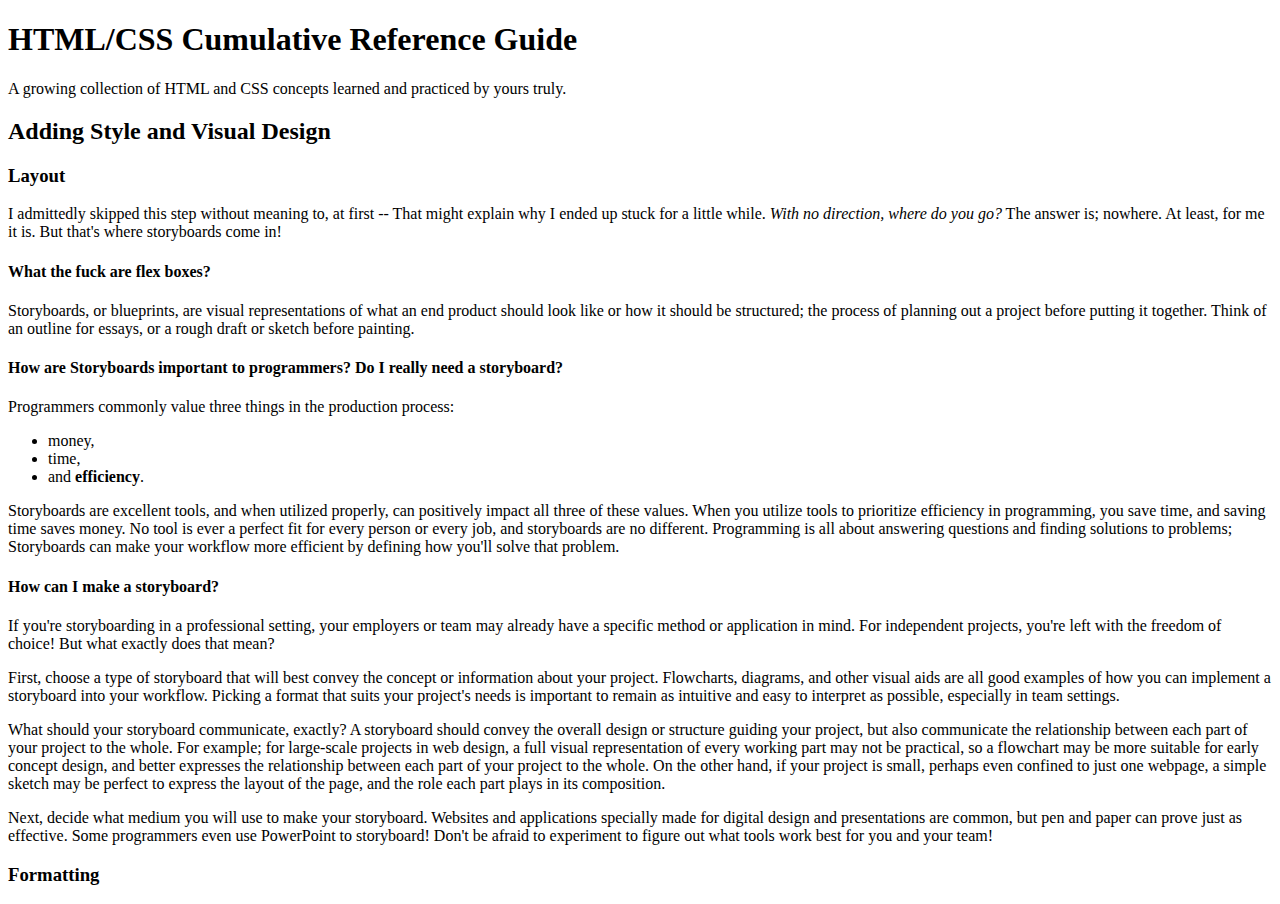
==== Adding Style and Visual Design/adding style and visual design.html @ 52bf4f0c "initial (wip)" ====
<!DOCTYPE html>
<html lang="en">

<head>
    <meta charset="UTF-8">
    <meta name="viewport" content="width=device-width, initial-scale=1.0">
    <title>Getting Started - HTML/CSS - Coding Compendium</title>
    <link rel="stylesheet" href="styles.css">
</head>

<!-- Will be making a separate homepage later on; 
 For now, make a separate document for each new topic. 
 Return later on to pull them together into a webpage.
 Link each learning page to the same external CSS style sheet for uniformity.-->

<body>
    <header>
        <hgroup>
            <h1>HTML/CSS Cumulative Reference Guide</h1>
            <p>A growing collection of HTML and CSS concepts learned and practiced by yours truly.</p>
        </hgroup>
    </header>
    <main>
        <h2>Adding Style and Visual Design</h2>
        <article class="concept">
            <article class="overview">
                <h3>Layout</h3>
                <p>
                    I admittedly skipped this step without meaning to, at first -- That might explain why I ended up
                    stuck
                    for a little while. <em>With no direction, where do you go?</em> The answer is; nowhere. At least,
                    for
                    me it is. But
                    that's where storyboards come in!
                </p>
            </article>

            <article class="subcat">
                <h4>What the fuck are flex boxes?</h4>
                <p>
                    Storyboards, or blueprints, are visual representations of what an end product should look like or
                    how it
                    should be structured; the process of planning out a project before
                    putting it together. Think of an outline for essays, or a rough draft or sketch before painting.
                </p>
            </article>

            <article class="subcat">
                <h4>How are Storyboards important to programmers? Do I really need a storyboard?</h4>
                <p>
                    Programmers commonly value three things in the production process:
                <ul>
                    <li>money,</li>
                    <li>time,</li>
                    <li>and <strong>efficiency</strong>.</li>
                </ul>
                Storyboards are excellent tools, and when utilized properly, can positively impact all three of these
                values. When you utilize tools to prioritize
                efficiency in programming, you save time, and saving time saves money. No tool is ever a perfect fit for
                every person or every job, and storyboards are no different. Programming is all about
                answering questions and finding solutions to problems; Storyboards can make your workflow more efficient
                by
                defining how you'll solve that problem.
                </p>
            </article>

            <article>
                <h4>How can I make a storyboard?</h4>
                <p>
                    If you're storyboarding in a professional setting, your employers or team may already have a
                    specific method or application in mind. For independent projects, you're left with the freedom of
                    choice! But what exactly does that mean?
                </p>
                <p>
                    First, choose a type of storyboard that will best convey the concept or information about your
                    project. Flowcharts, diagrams, and other visual aids are all good examples of how you can implement
                    a storyboard into your workflow. Picking a format that suits your project's needs is important to
                    remain as intuitive and easy to interpret as possible, especially in team settings.
                </p>
                <p>
                    What should your storyboard communicate, exactly? A storyboard should convey the overall design or
                    structure guiding your project, but also communicate the relationship between each part of your
                    project to the whole. For example; for large-scale projects in web design, a full visual
                    representation of every working part may not be practical, so a flowchart may be more suitable for
                    early concept design, and better expresses the relationship between each part of your project to the
                    whole. On the other hand, if your project is small, perhaps even confined to just one webpage, a
                    simple sketch may be perfect to express the layout of the page, and the role each part plays in its
                    composition.
                </p>
                <p>
                    Next, decide what medium you will use to make your storyboard. Websites and applications specially
                    made for digital design and presentations are common, but pen and paper can prove just as effective.
                    Some programmers even use PowerPoint to storyboard! Don't be afraid to experiment to figure out what
                    tools work best for you and your team!
                </p>
            </article>
        </article>
        <article>
            <article>
                <h3>Formatting</h3>

            </article>
            <article>
                <p>
                </p>
            </article>
        </article>
    </main>
</body>

</html>
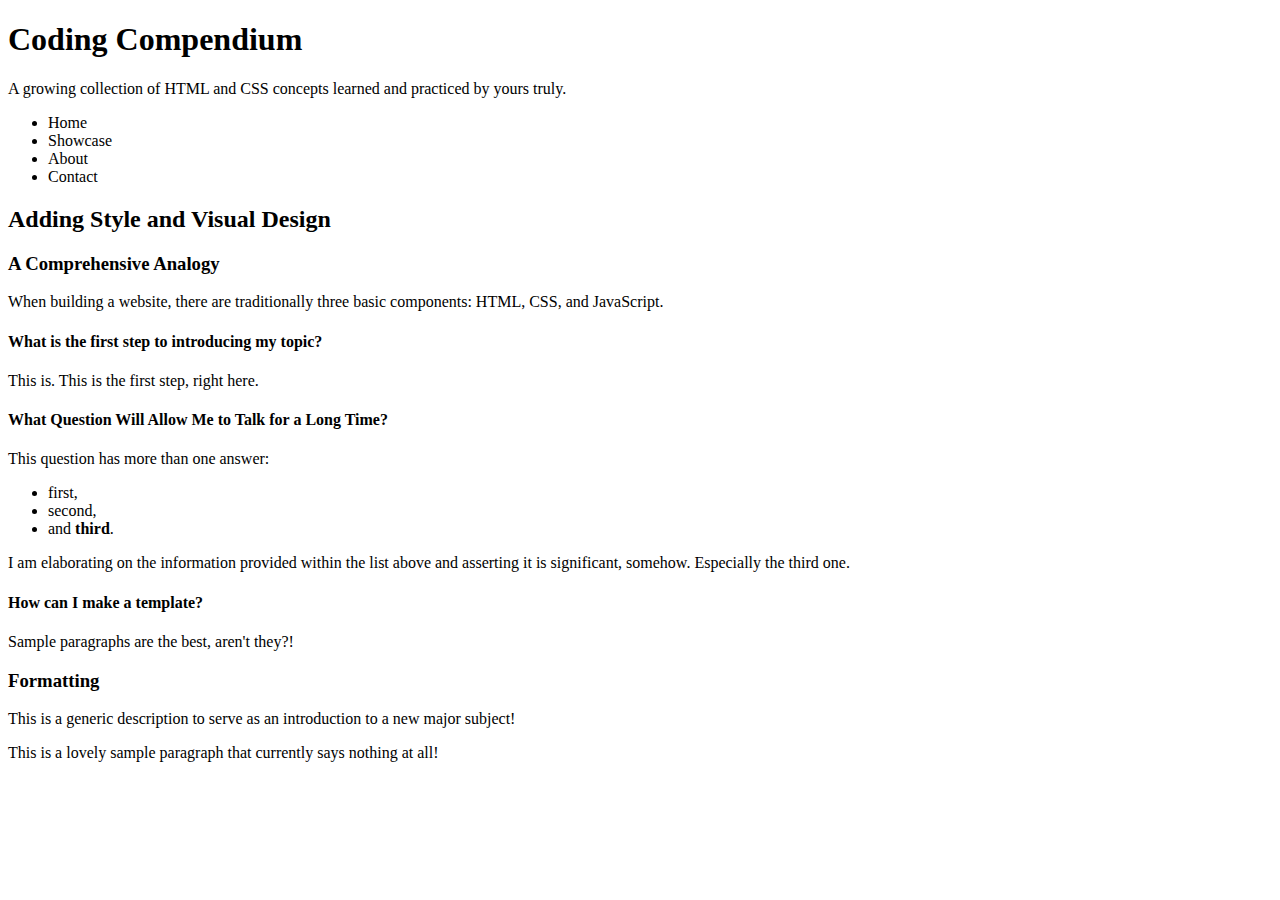
==== commit 47eeb9d4: "minor updates to html formatting/structure, planning out new page content" ====
--- a/Adding Style and Visual Design/adding style and visual design.html
+++ b/Adding Style and Visual Design/adding style and visual design.html
@@ -4,8 +4,8 @@
 <head>
     <meta charset="UTF-8">
     <meta name="viewport" content="width=device-width, initial-scale=1.0">
-    <title>Getting Started - HTML/CSS - Coding Compendium</title>
-    <link rel="stylesheet" href="styles.css">
+    <title>HTML: The Building Blocks - HTML/CSS - Coding Compendium</title>
+    <link rel="stylesheet" href="css/style.css">
 </head>
 
 <!-- Will be making a separate homepage later on; 
@@ -15,93 +15,76 @@
 
 <body>
     <header>
-        <hgroup>
-            <h1>HTML/CSS Cumulative Reference Guide</h1>
+        <article class="titlebanner">
+            <h1>Coding Compendium</h1>
             <p>A growing collection of HTML and CSS concepts learned and practiced by yours truly.</p>
-        </hgroup>
+        </article>
+        <nav>
+            <menu>
+                <li>
+                    <a.one href="INSERTLINK">Home</a>
+                </li>
+                <li>
+                    <a.one href="INSERTLINK">Showcase</a>
+                </li>
+                <li>
+                    <a.one href="INSERTLINK">About</a>
+                </li>
+                <li>
+                    <a.one href="INSERTLINK">Contact</a>
+                </li>
+            </menu>
+        </nav>
     </header>
     <main>
         <h2>Adding Style and Visual Design</h2>
         <article class="concept">
             <article class="overview">
-                <h3>Layout</h3>
+                <h3>A Comprehensive Analogy</h3>
                 <p>
-                    I admittedly skipped this step without meaning to, at first -- That might explain why I ended up
-                    stuck
-                    for a little while. <em>With no direction, where do you go?</em> The answer is; nowhere. At least,
-                    for
-                    me it is. But
-                    that's where storyboards come in!
+                   When building a website, there are traditionally three basic components: HTML, CSS, and JavaScript. 
                 </p>
             </article>
 
             <article class="subcat">
-                <h4>What the fuck are flex boxes?</h4>
+                <h4>What is the first step to introducing my topic?</h4>
                 <p>
-                    Storyboards, or blueprints, are visual representations of what an end product should look like or
-                    how it
-                    should be structured; the process of planning out a project before
-                    putting it together. Think of an outline for essays, or a rough draft or sketch before painting.
+                 This is. This is the first step, right here.
                 </p>
             </article>
 
             <article class="subcat">
-                <h4>How are Storyboards important to programmers? Do I really need a storyboard?</h4>
+                <h4>What Question Will Allow Me to Talk for a Long Time?</h4>
                 <p>
-                    Programmers commonly value three things in the production process:
+                    This question has more than one answer:
+                </p>
                 <ul>
-                    <li>money,</li>
-                    <li>time,</li>
-                    <li>and <strong>efficiency</strong>.</li>
+                    <li>first,</li>
+                    <li>second,</li>
+                    <li>and <strong>third</strong>.</li>
                 </ul>
-                Storyboards are excellent tools, and when utilized properly, can positively impact all three of these
-                values. When you utilize tools to prioritize
-                efficiency in programming, you save time, and saving time saves money. No tool is ever a perfect fit for
-                every person or every job, and storyboards are no different. Programming is all about
-                answering questions and finding solutions to problems; Storyboards can make your workflow more efficient
-                by
-                defining how you'll solve that problem.
+                <p>
+                I am elaborating on the information provided within the list above and asserting it is significant, somehow. Especially the third one.
                 </p>
             </article>
 
-            <article>
-                <h4>How can I make a storyboard?</h4>
+            <article class="subcat">
+                <h4>How can I make a template?</h4>
                 <p>
-                    If you're storyboarding in a professional setting, your employers or team may already have a
-                    specific method or application in mind. For independent projects, you're left with the freedom of
-                    choice! But what exactly does that mean?
-                </p>
-                <p>
-                    First, choose a type of storyboard that will best convey the concept or information about your
-                    project. Flowcharts, diagrams, and other visual aids are all good examples of how you can implement
-                    a storyboard into your workflow. Picking a format that suits your project's needs is important to
-                    remain as intuitive and easy to interpret as possible, especially in team settings.
-                </p>
-                <p>
-                    What should your storyboard communicate, exactly? A storyboard should convey the overall design or
-                    structure guiding your project, but also communicate the relationship between each part of your
-                    project to the whole. For example; for large-scale projects in web design, a full visual
-                    representation of every working part may not be practical, so a flowchart may be more suitable for
-                    early concept design, and better expresses the relationship between each part of your project to the
-                    whole. On the other hand, if your project is small, perhaps even confined to just one webpage, a
-                    simple sketch may be perfect to express the layout of the page, and the role each part plays in its
-                    composition.
-                </p>
-                <p>
-                    Next, decide what medium you will use to make your storyboard. Websites and applications specially
-                    made for digital design and presentations are common, but pen and paper can prove just as effective.
-                    Some programmers even use PowerPoint to storyboard! Don't be afraid to experiment to figure out what
-                    tools work best for you and your team!
+                    Sample paragraphs are the best, aren't they?!
                 </p>
             </article>
         </article>
-        <article>
-            <article>
+        <article class="concept">
+            <article class="overview">
                 <h3>Formatting</h3>
-
+                <p>
+                    This is a generic description to serve as an introduction to a new major subject!
+                </p>
             </article>
-            <article>
+            <article class="subcat">
                 <p>
+                    This is a lovely sample paragraph that currently says nothing at all!
                 </p>
             </article>
         </article>
